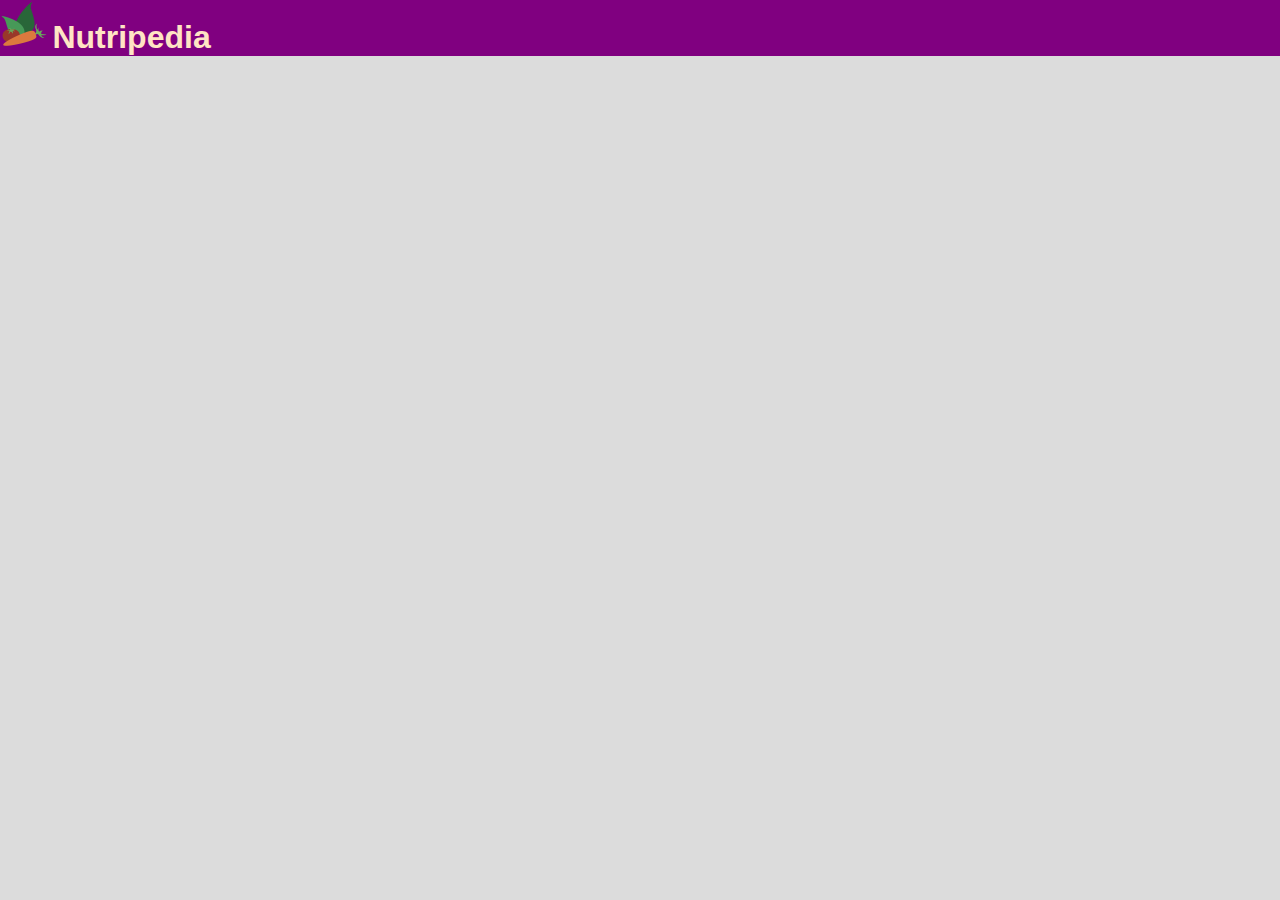
==== public/index.html @ d5f5d16b "frontend" ====
<!DOCTYPE html>
<html>
    <head>
        <meta charset="utf-8" />
        <meta name="viewport" content="width=device-width, initial-scale=1" />
        <meta name="theme-color" content="#000000"/>
        <link rel="shortcut icon" href="nutripedia.png" />
        <link rel="stylesheet" type="text/css" href="style.css">
        <title>Nutripedia</title>
    </head>
    <body>
        <noscript>Você precisa habilitar o JavaScrript para carregar esta página.</noscript>
        <header>
            <img src="nutripedia.png" title="Nutripedia" />
            <h1>Nutripedia</h1>
        </header>
        <main>
            <ul id="cards"></ul>
        </main>
        <section id="modal">
            <div class="content">
                <section class="top">
                    <div id="food-image"></div>
                    <div>
                        <div class="header">
                            <h2 id="food-name"></h2>
                            <div id='closeButton'>Fechar</div>
                        </div>
                        <h3>Propriedades (efeitos)</h3>
                        <p id="food-properties"></p>    
                        <h3>Benefícios em relação às doenças crônicas não transmissíveis (DCNTs)</h3>
                        <p id="food-benefits"></p>
                    </div>
                </section>
                <section class="bottom">
                    <h3>Compostos funcionais (comp. bioativos)</h3>
                    <p id="food-composition"></p>
                    <h3>Mecanismo de ação</h3>
                    <p id="food-action"></p>
                    <h3>Nutrientes em destaque</h3>
                    <p id="food-nutrients"></p>
                    <h3>Porção diária sugerida e frequência de consumo</h3>
                    <p id="food-daily-portion"></p>
                </section>
            </div>
        </section>
        <footer>

        </footer>
        <script src="https://code.jquery.com/jquery-3.6.0.min.js"></script>
        <script src="script.js"></script>
    </body>
</html>
---- public/style.css ----
html {
    background-color: gainsboro;
}
body {
    margin: 0;
    letter-spacing: 0;
    font-family: 'Roboto','Helvetica Neue', Helvetica, Arial, sans-serif;
    font-style: normal;
    font-weight: 400;
}
header {
    position: fixed;
    overflow: hidden;
    width: 100%;
    height: auto;
    top: 0;
    z-index: 2;
    background-color: purple;
    color: bisque;
}
h1 {
    display: inline;
    font-size: xx-large;
}
h2 {
    font-size: larger;
    font-weight: normal;
}
h3 {
    padding-bottom: .25rem;
    border-bottom: 1px solid gray;
    font-size: large;
}
main {
    margin: auto;
    margin-top: 4.5rem;
}
ul {
    display: flex;
    flex-wrap: wrap;
    padding: 0;                
    list-style: none;
    justify-content: center;
}
li {
    display: flex;
    width: 20%;
    margin: 0.25rem;
    padding: 0.25rem;
    vertical-align: text-bottom;
    border: 1px solid purple;
    border-radius: 0.25rem;
}
li:hover {
    cursor: pointer;
    background-color: purple;
}
li img {
    max-width: 100%;
    height: auto;
    vertical-align: middle;
    border-radius: 0.25rem;
}
li h2 {
    position: absolute;
    width: 20%;
    padding: .5rem 0;
    text-align: center;
    background: rgba(1, 1, 1, 0.5);
    color: #f0f0f0;
}
#modal {
    display: none;
    position: fixed;
    overflow: auto;
    width: 100%;
    height: 100%;
    top: 3.5rem;
    left: 0;
    z-index: 1;
    background-color: black;
    background-color: rgba(0, 0, 0, .4);
}
.content {
    width: 80%;
    overflow-y: auto;
    margin: auto;
    margin-top: 1rem;
    margin-bottom: 4.5rem;
    padding: 1rem;
    border-radius: 0.25rem;
    background: ghostwhite;
    color: black;
    transform: scale(1);
}
.content .top {
    display: flex;
}
.content #food-image {
    min-width: 40%;
    max-width: 40%;
    margin-right: 1rem;
    margin-bottom: 1rem;
}
.content img {
    width: 100%;
    border-radius: 0.25rem;
}
.content .header {
    display: flex;
    justify-content: space-between;
}
.content h2 {
    height: 1rem;
    font-size: x-large;
    color: purple;
}
#closeButton {
    padding: .5rem 1rem;
    height: 1rem;
    cursor: pointer;
    border: 1px solid purple;
    border-radius: 0.25rem;
    background-color: gainsboro;
    color: purple;
    text-align: center;
}
#closeButton:hover {
    background-color: purple;
    color: whitesmoke;
}
footer {

}
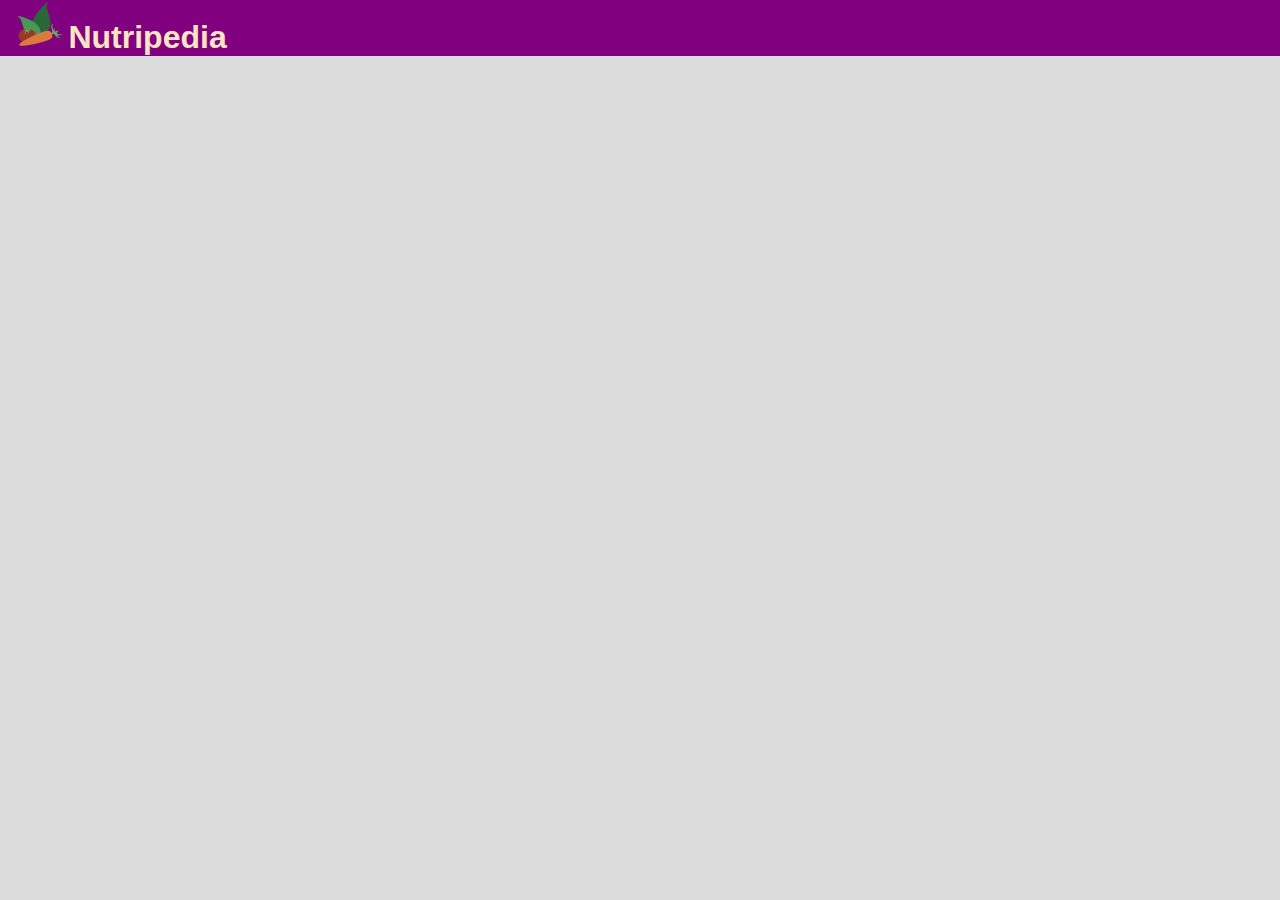
==== commit fd759f59: "fixing design" ====
--- a/public/index.html
+++ b/public/index.html
@@ -24,15 +24,18 @@
                     <div>
                         <div class="header">
                             <h2 id="food-name"></h2>
-                            <div id='closeButton'>Fechar</div>
+                            <div id="closeButton">
+                                <div class="closeText">Fechar</div>
+                                <div class="closeIcon">X</div>
+                            </div>
                         </div>
                         <h3>Propriedades (efeitos)</h3>
                         <p id="food-properties"></p>    
-                        <h3>Benefícios em relação às doenças crônicas não transmissíveis (DCNTs)</h3>
-                        <p id="food-benefits"></p>
                     </div>
                 </section>
                 <section class="bottom">
+                    <h3>Benefícios em relação às doenças crônicas não transmissíveis (DCNTs)</h3>
+                    <p id="food-benefits"></p>
                     <h3>Compostos funcionais (comp. bioativos)</h3>
                     <p id="food-composition"></p>
                     <h3>Mecanismo de ação</h3>
--- a/public/style.css
+++ b/public/style.css
@@ -14,6 +14,7 @@
     width: 100%;
     height: auto;
     top: 0;
+    padding-left: 1rem;
     z-index: 2;
     background-color: purple;
     color: bisque;
@@ -44,7 +45,7 @@
 }
 li {
     display: flex;
-    width: 20%;
+    width: 25%;
     margin: 0.25rem;
     padding: 0.25rem;
     vertical-align: text-bottom;
@@ -63,7 +64,7 @@
 }
 li h2 {
     position: absolute;
-    width: 20%;
+    width: 25%;
     padding: .5rem 0;
     text-align: center;
     background: rgba(1, 1, 1, 0.5);
@@ -91,16 +92,36 @@
     border-radius: 0.25rem;
     background: ghostwhite;
     color: black;
-    transform: scale(1);
 }
 .content .top {
     display: flex;
+    flex-direction: column;
 }
 .content #food-image {
-    min-width: 40%;
-    max-width: 40%;
+    width: 100%;
     margin-right: 1rem;
     margin-bottom: 1rem;
+}
+.content .closeIcon {
+    display: block;
+}
+.content .closeText {
+    display: none;
+}
+@media only screen and (min-width: 768px) {
+    .content .top {
+        flex-direction: row;
+    }
+    .content #food-image {
+        min-width: 40%;
+        max-width: 40%;
+    }
+    .content .closeIcon {
+        display: none;
+    }
+    .content .closeText {
+        display: block;
+    }
 }
 .content img {
     width: 100%;
@@ -111,8 +132,10 @@
     justify-content: space-between;
 }
 .content h2 {
-    height: 1rem;
+    position: relative;
+    bottom: 1rem;
     font-size: x-large;
+    font-weight: bold;
     color: purple;
 }
 #closeButton {
